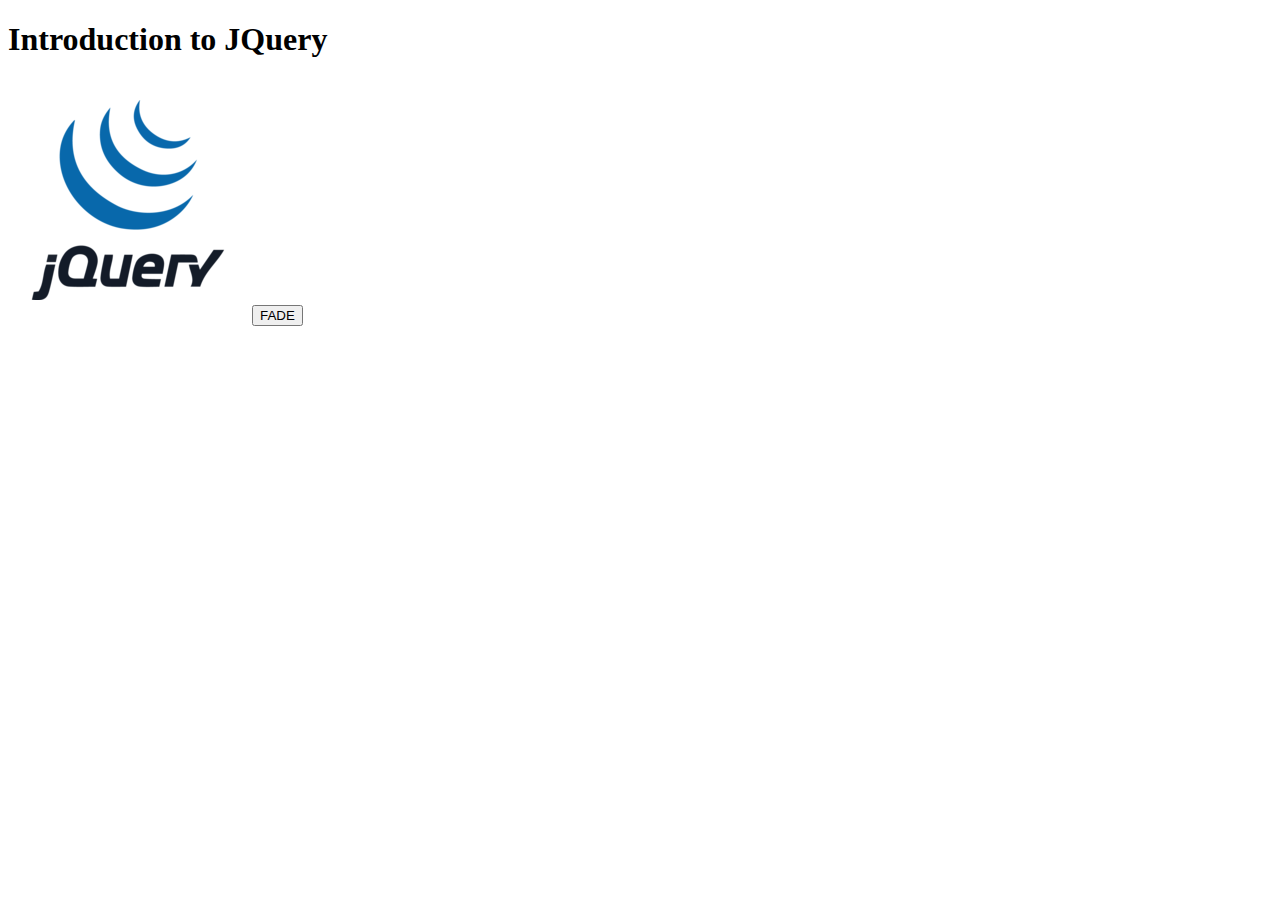
==== Course 1/Introduction/JQ.html @ 9c8f3030 "first commit" ====
<!DOCTYPE html>
<html lang="en">
<head>
    <meta charset="UTF-8">
    <meta http-equiv="X-UA-Compatible" content="IE=edge">
    <meta name="viewport" content="width=device-width, initial-scale=1.0">
    <title>Document</title>
    <style></style>
</head>
<body>
    <h1>Introduction to JQuery</h1>

    <img src="JQImage/JQ.png" alt="JS" id = "img1">
    <button onclick="func1()">FADE</button>
</body>
</html>

<!-- jQuery connect with source code -->
<!-- <script src="JQuery/jquery.js"></script> -->

<!-- jQuery connect with CDN Script Tag -->

<script src="https://cdnjs.cloudflare.com/ajax/libs/jquery/3.6.0/jquery.min.js" integrity="sha512-894YE6QWD5I59HgZOGReFYm4dnWc1Qt5NtvYSaNcOP+u1T9qYdvdihz0PPSiiqn/+/3e7Jo4EaG7TubfWGUrMQ==" crossorigin="anonymous" referrerpolicy="no-referrer"></script>
<script src="JQ.js"></script>
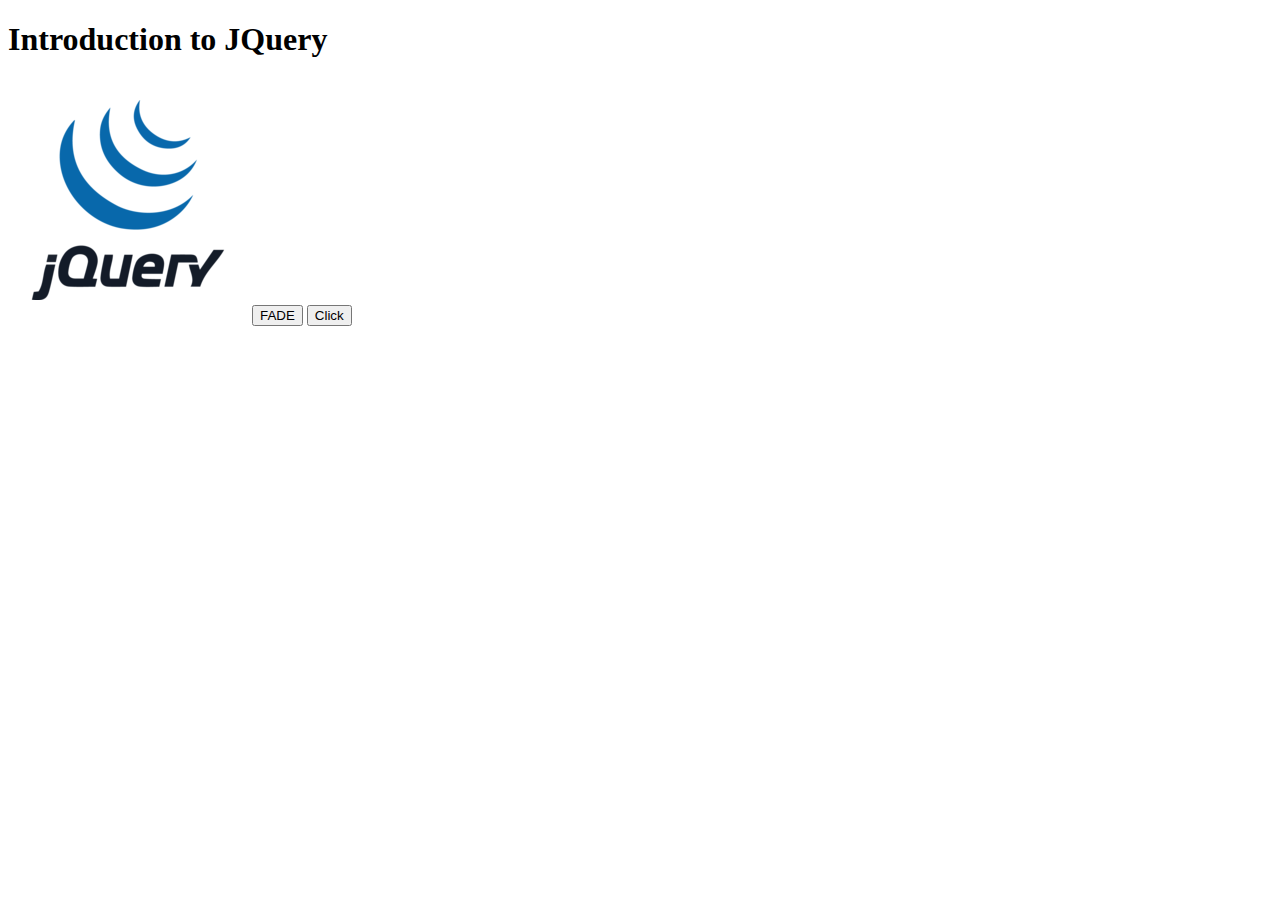
==== commit 2b474962: "Click" ====
--- a/Course 1/Introduction/JQ.html
+++ b/Course 1/Introduction/JQ.html
@@ -13,6 +13,7 @@
 
     <img src="JQImage/JQ.png" alt="JS" id = "img1">
     <button onclick="func1()">FADE</button>
+    <button>Click</button>
 </body>
 </html>
 
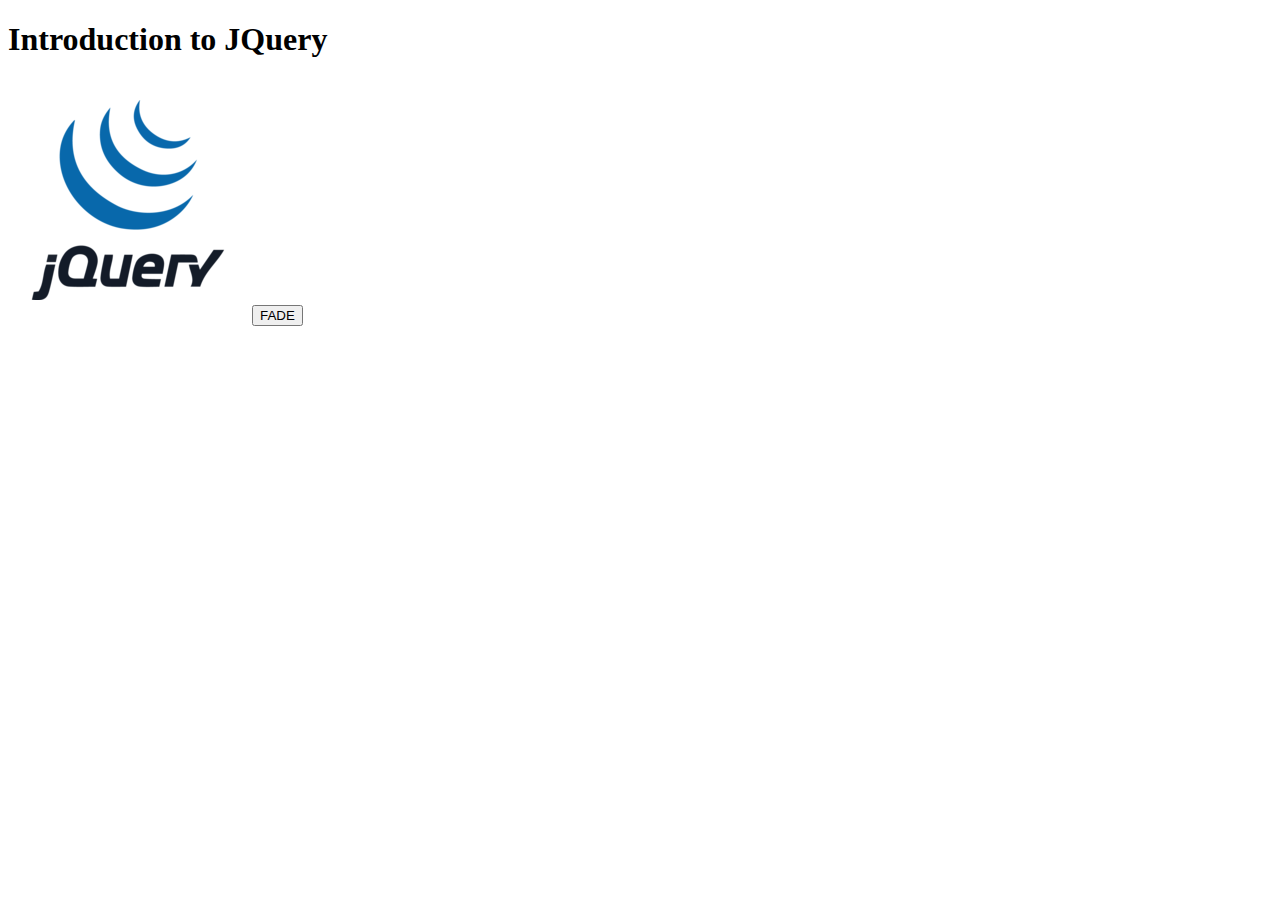
==== commit 70be6159: "Click" ====
--- a/Course 1/Introduction/JQ.html
+++ b/Course 1/Introduction/JQ.html
@@ -13,7 +13,6 @@
 
     <img src="JQImage/JQ.png" alt="JS" id = "img1">
     <button onclick="func1()">FADE</button>
-    <button>Click</button>
 </body>
 </html>
 
